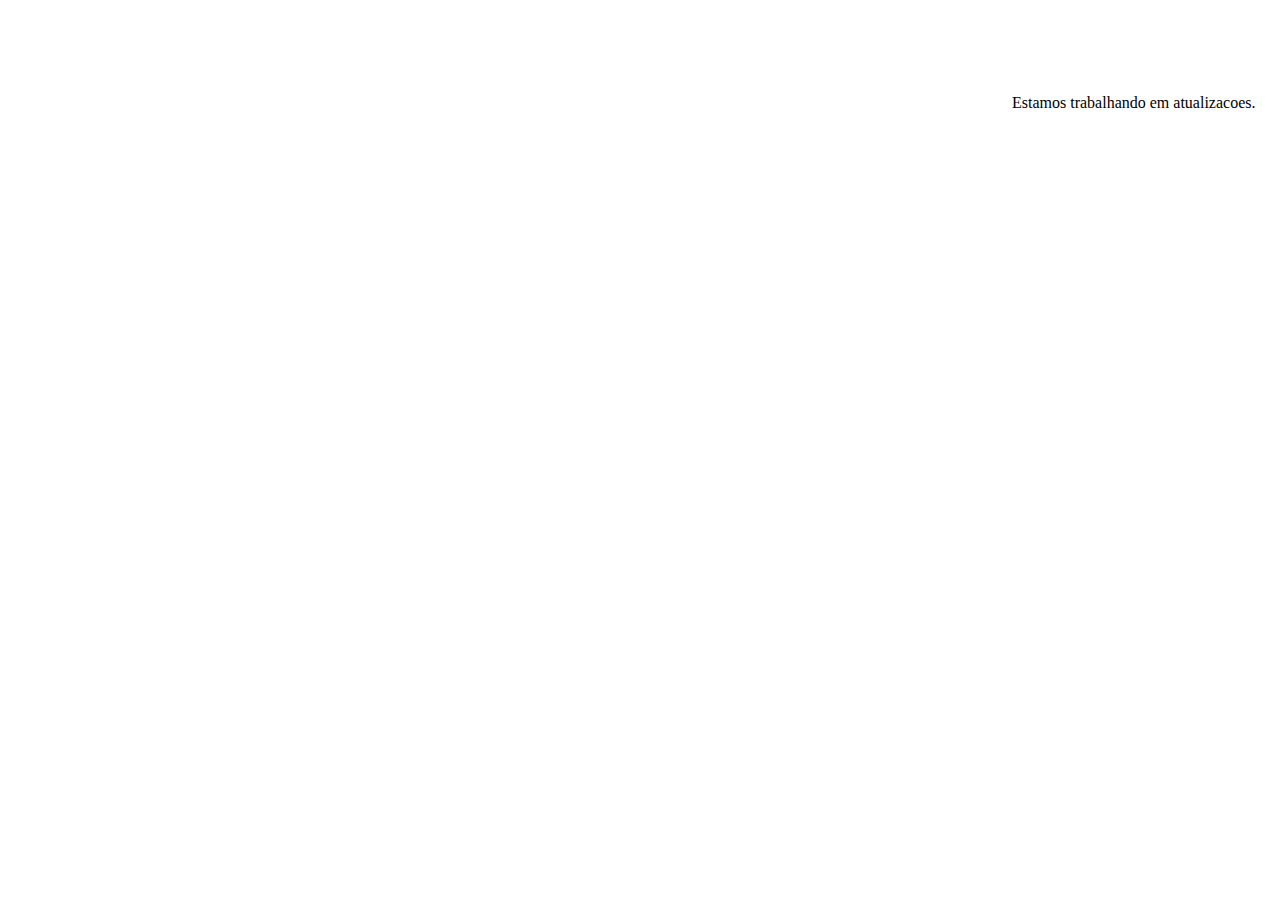
==== index.html @ 9a717f4f "Update index.html" ====
<html><head><title>Cubie Developement</title><script async src="https://pagead2.googlesyndication.com/pagead/js/adsbygoogle.js?client=ca-pub-9161843814296296"
     crossorigin="anonymous"></script>
<!-- Anúncio -->
<ins class="adsbygoogle"
     style="display:inline-block;width:1000px;height:100px"
     data-ad-client="ca-pub-9161843814296296"
     data-ad-slot="2876146718"></ins>
<script>
     (adsbygoogle = window.adsbygoogle || []).push({});
</script>
</head><body>
Estamos trabalhando em atualizacoes.
</body>
</html>
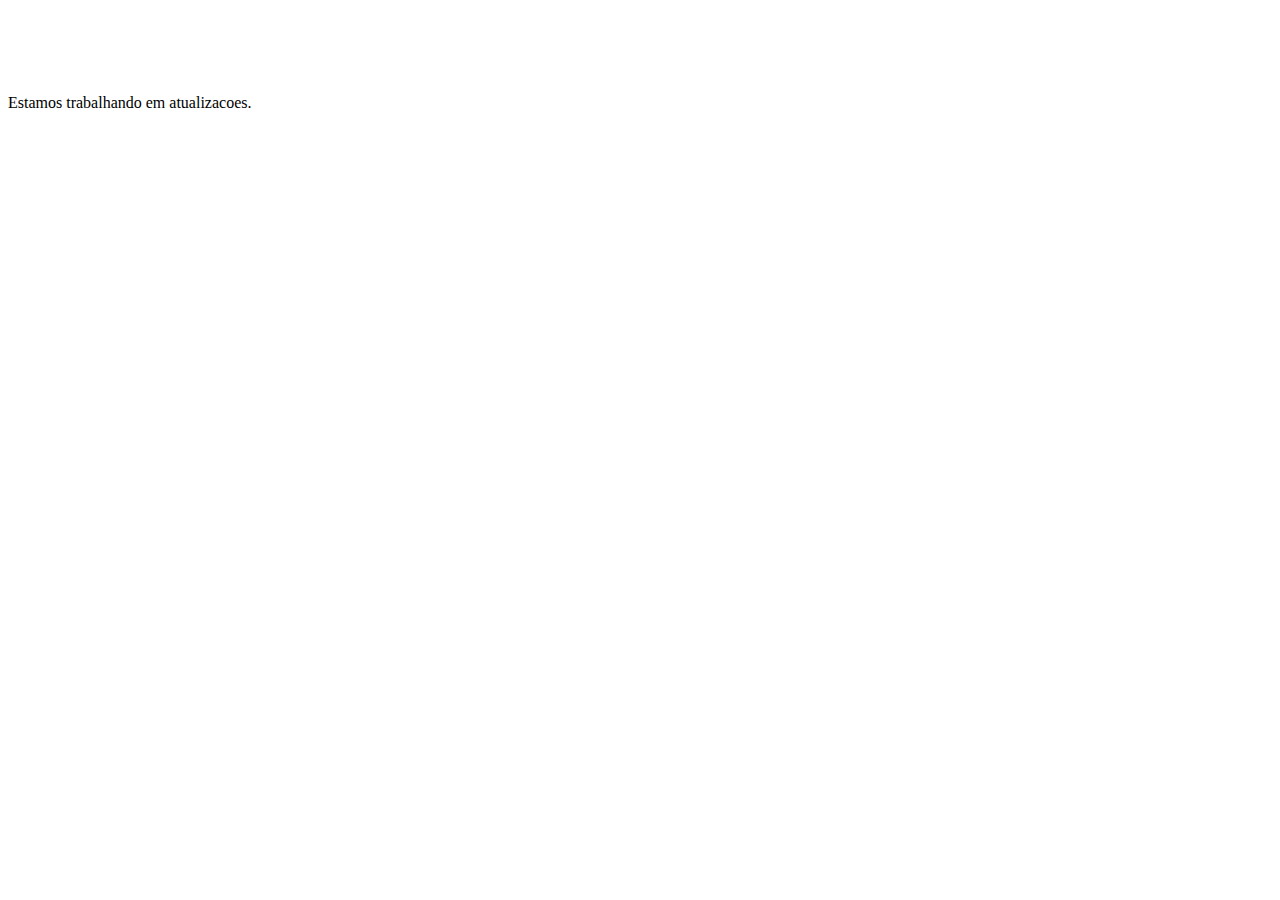
==== commit 4991cc26: "Update index.html" ====
--- a/index.html
+++ b/index.html
@@ -1,5 +1,8 @@
 <html><head><title>Cubie Developement</title><script async src="https://pagead2.googlesyndication.com/pagead/js/adsbygoogle.js?client=ca-pub-9161843814296296"
      crossorigin="anonymous"></script>
+
+</head><body>
+Estamos trabalhando em atualizacoes.
 <!-- Anúncio -->
 <ins class="adsbygoogle"
      style="display:inline-block;width:1000px;height:100px"
@@ -8,7 +11,5 @@
 <script>
      (adsbygoogle = window.adsbygoogle || []).push({});
 </script>
-</head><body>
-Estamos trabalhando em atualizacoes.
 </body>
 </html>
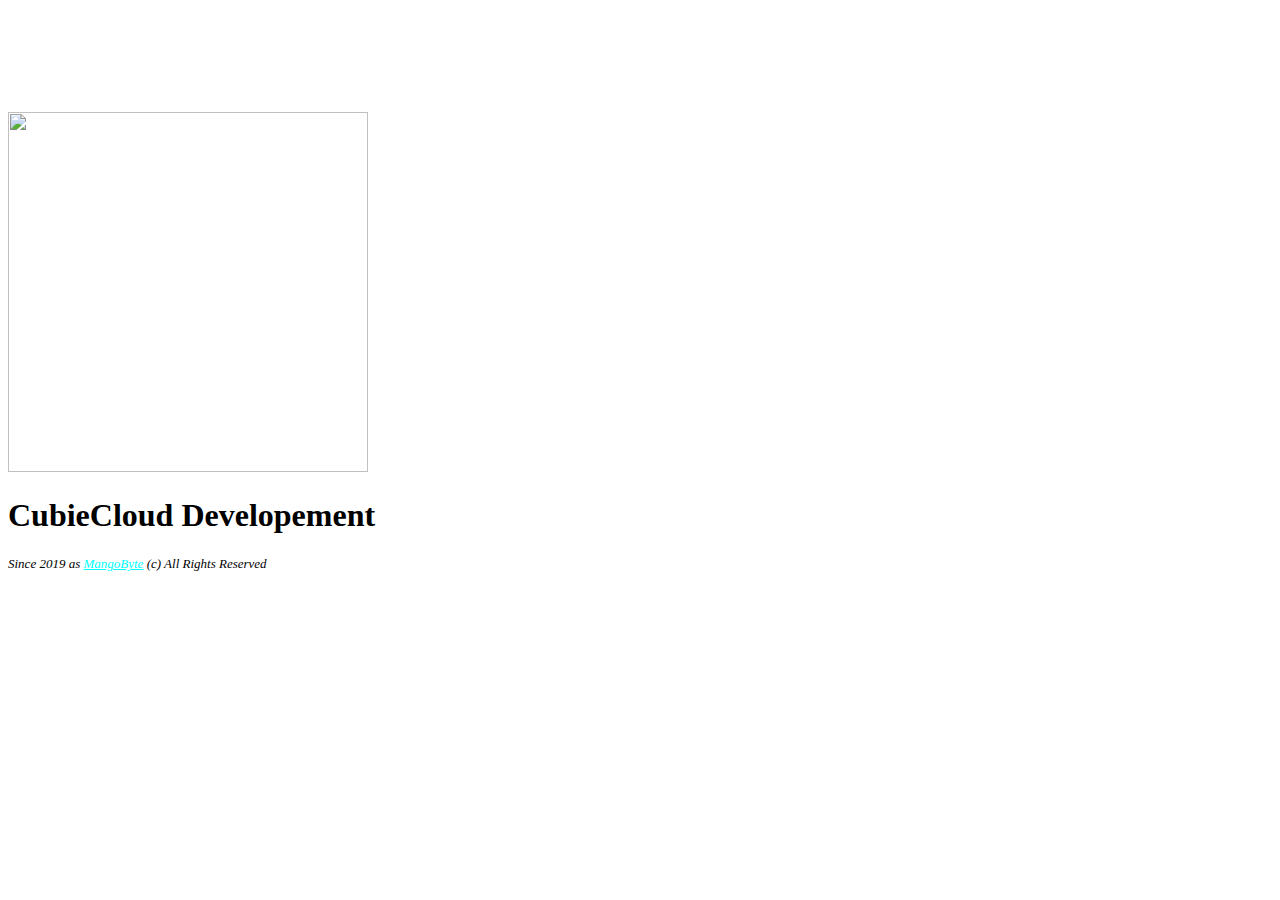
==== commit b3cd7fd5: "Update index.html" ====
--- a/index.html
+++ b/index.html
@@ -1,8 +1,22 @@
-<html><head><title>Cubie Developement</title><script async src="https://pagead2.googlesyndication.com/pagead/js/adsbygoogle.js?client=ca-pub-9161843814296296"
+<!DOCTYPE html>
+<html lang="pt-br">
+    <head>
+   <title>CubieCloud Developement</title>
+<script async src="https://pagead2.googlesyndication.com/pagead/js/adsbygoogle.js?client=ca-pub-9161843814296296"
      crossorigin="anonymous"></script>
-
-</head><body>
-Estamos trabalhando em atualizacoes.
+<script data-cfasync="false" type="text/javascript" data-adel="atag" src="//asccdn.com/script/atg.js" czid="4rfokxz2oy"></script>
+<meta name="a.validate.02" content="f9w9btp2Mpwg7KtSdqwGCyxx_jyKAkeW4GK0" />
+<script async custom-element="amp-auto-ads"
+        src="https://cdn.ampproject.org/v0/amp-auto-ads-0.1.js">
+</script>
+   <meta charset="UTF-8">
+   <meta name="desctiption" content="Somos um grupo de desenvolvimento que produz projetos com objetivo que ajudar nossos consumidores com a melhor qualidade possível.">
+   <link rel="stylesheet" type="text/css" href="https://cubie.ml/css/style.css" />
+    </head>
+    <body>
+<amp-auto-ads type="adsense"
+        data-ad-client="ca-pub-9161843814296296">
+</amp-auto-ads>
 <!-- Anúncio -->
 <ins class="adsbygoogle"
      style="display:inline-block;width:1000px;height:100px"
@@ -11,5 +25,15 @@
 <script>
      (adsbygoogle = window.adsbygoogle || []).push({});
 </script>
-</body>
+        <div class="logo">
+            <img src="https://cloud.cubie.ml/cubie/cubie.png?v=1" width=360px height=360px><br><h1 >CubieCloud Developement</h1><address style="font-size: 13px;">Since 2019 as <a href="https://mbcl.ml/@cubie/mangobyte.ml" style="color: cyan; border-radius: 10px;">MangoByte</a> (c) All Rights Reserved</address>
+            </div>
+    </body>
 </html>
+
+
+
+
+
+
+
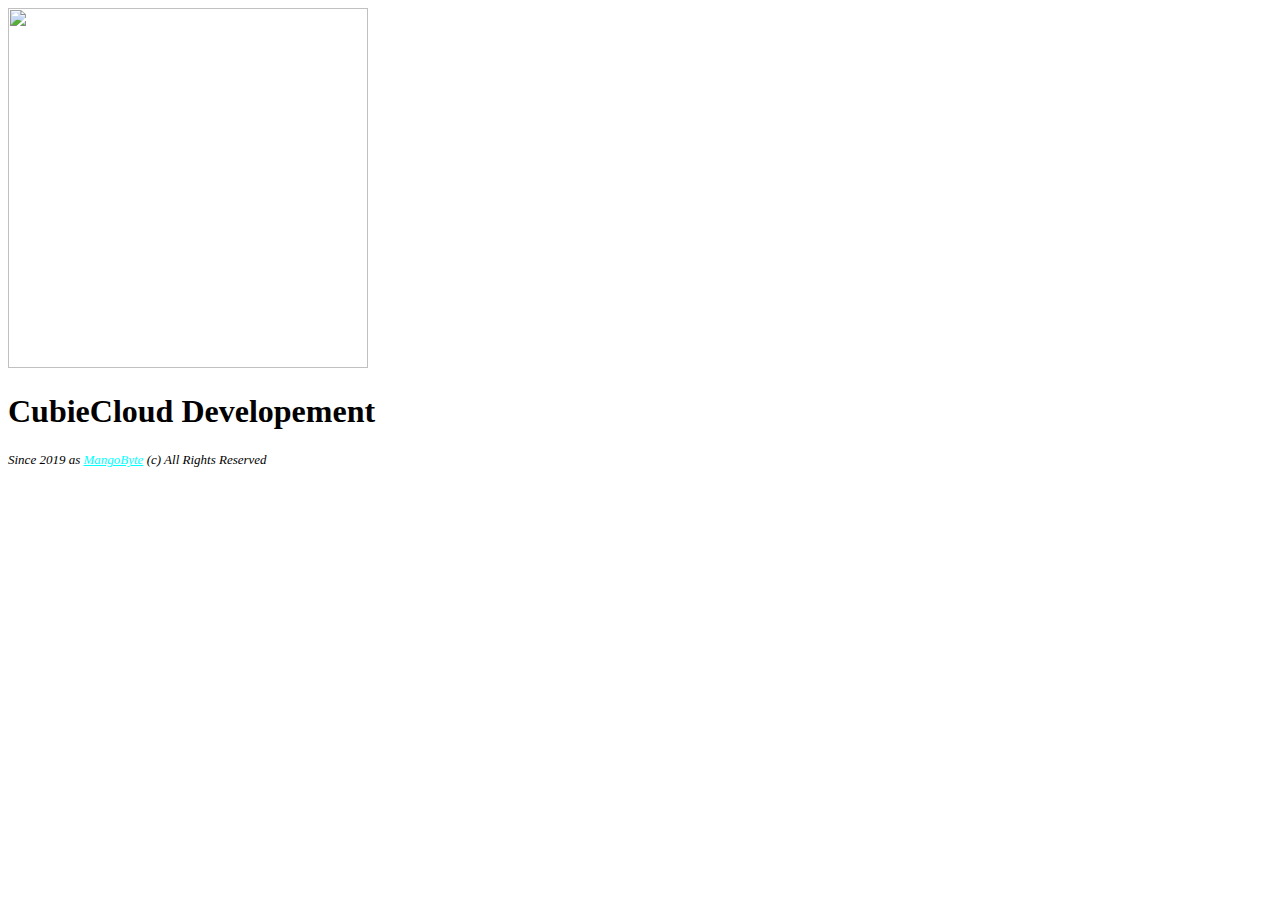
==== commit 2d0127b2: "Update index.html" ====
--- a/index.html
+++ b/index.html
@@ -14,6 +14,10 @@
    <link rel="stylesheet" type="text/css" href="https://cubie.ml/css/style.css" />
     </head>
     <body>
+
+        <div class="logo">
+            <img src="https://cloud.cubie.ml/cubie/cubie.png?v=1" width=360px height=360px><br><h1 >CubieCloud Developement</h1><address style="font-size: 13px;">Since 2019 as <a href="https://mbcl.ml/@cubie/mangobyte.ml" style="color: cyan; border-radius: 10px;">MangoByte</a> (c) All Rights Reserved</address>
+            </div>
 <amp-auto-ads type="adsense"
         data-ad-client="ca-pub-9161843814296296">
 </amp-auto-ads>
@@ -25,9 +29,6 @@
 <script>
      (adsbygoogle = window.adsbygoogle || []).push({});
 </script>
-        <div class="logo">
-            <img src="https://cloud.cubie.ml/cubie/cubie.png?v=1" width=360px height=360px><br><h1 >CubieCloud Developement</h1><address style="font-size: 13px;">Since 2019 as <a href="https://mbcl.ml/@cubie/mangobyte.ml" style="color: cyan; border-radius: 10px;">MangoByte</a> (c) All Rights Reserved</address>
-            </div>
     </body>
 </html>
 
